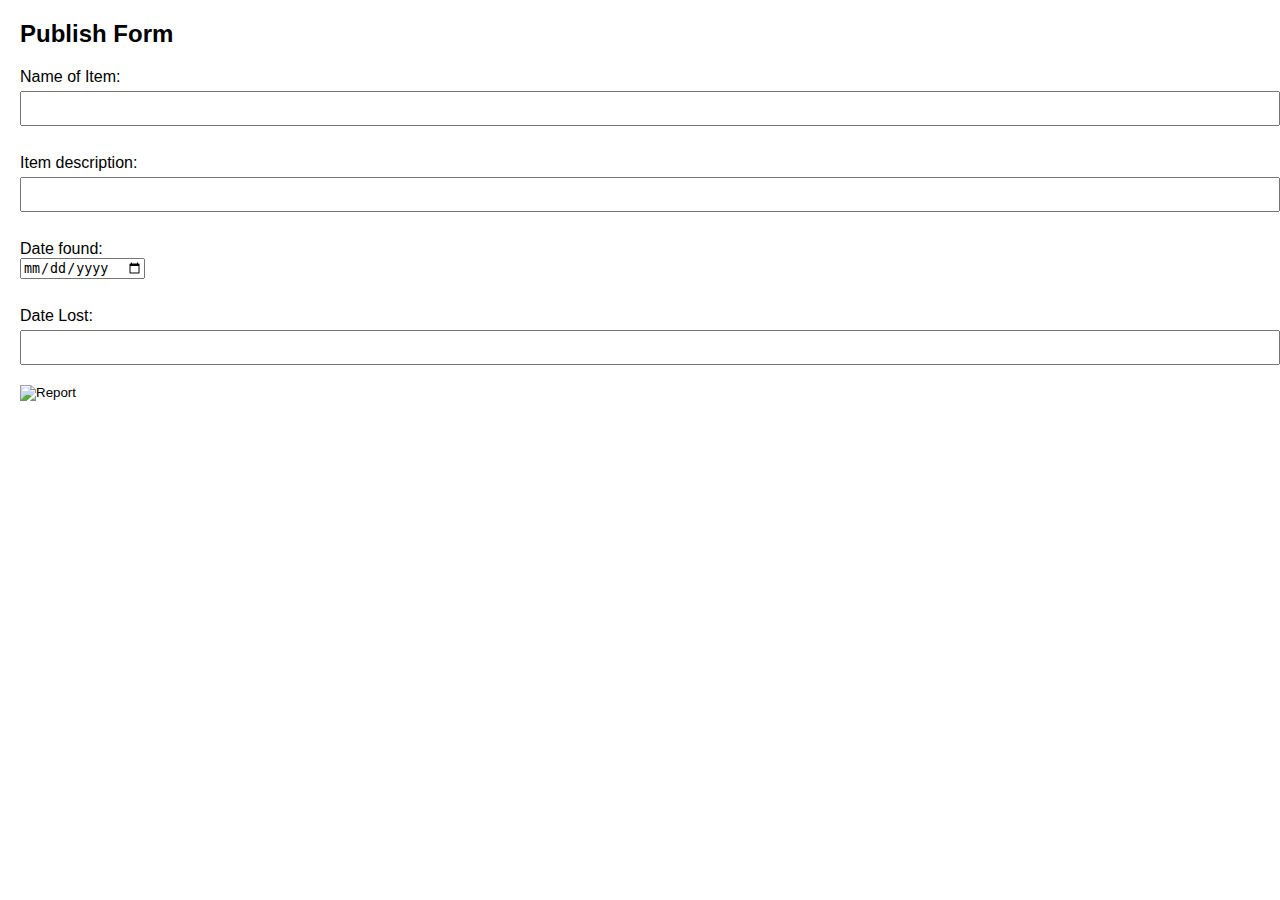
==== templates/publishfind.html @ b129a4e5 "Add files via upload" ====
<!doctype html>
<html lang="en"></html>
<html>
    <head><title>Publish Find</title></head>
    <link rel="stylesheet" href="/static/styles.css">
    <body>
        <h2>Publish Form</h2>
        <form action="{{ url_for('publishedfind') }}" method="POST">
        <label for="item_name">Name of Item:</label>
        <input type="text" id="item_name" name="item_name" required><br><br>

        <label for="item_description">Item description:</label>
        <input type="text" id="item_description" name="item_description" required><br><br>

        <label for="found_date">Date found:</label>
        <input type="date" id="found_date" name="found_date" required><br><br>

        <label for="found_location">Date Lost:</label>
        <input type="text" id="found_location" name="found_location" required><br><br>

        <input type="image" src="https://d1xsi6mgo67kia.cloudfront.net/uploads/2023/03/report.jpg" height="80px" width="90px" alt="Report">

        <!--<button type="submit">Submit</button>-->
    </form>
    </body>
</html>
---- static/styles.css ----
body {
    font-family: Arial, sans-serif;
    margin: 20px;
}

  table,
    td,
    th {
        border: 1.5px solid blue;
    }

h1 {
    color: #333;
}

form {
    margin-bottom: 20px;
}

label {
    display: block;
    margin-top: 10px;
}

input[type="text"] {
    width: 100%;
    padding: 8px;
    margin-top: 5px;
}

button {
    margin-top: 10px;
    padding: 10px 20px;
    background-color: #007bff;
    color: #fff;
    border: none;
    cursor: pointer;
}

button:hover {
    background-color: #0056b3;
}

a {
    display: inline-block;
    margin-top: 10px;
    color: #007bff;
    text-decoration: none;
}

a:hover {
    text-decoration: underline;
}

ul {
    list-style-type: none;
    padding: 0;
}

li {
    margin: 5px 0;
}
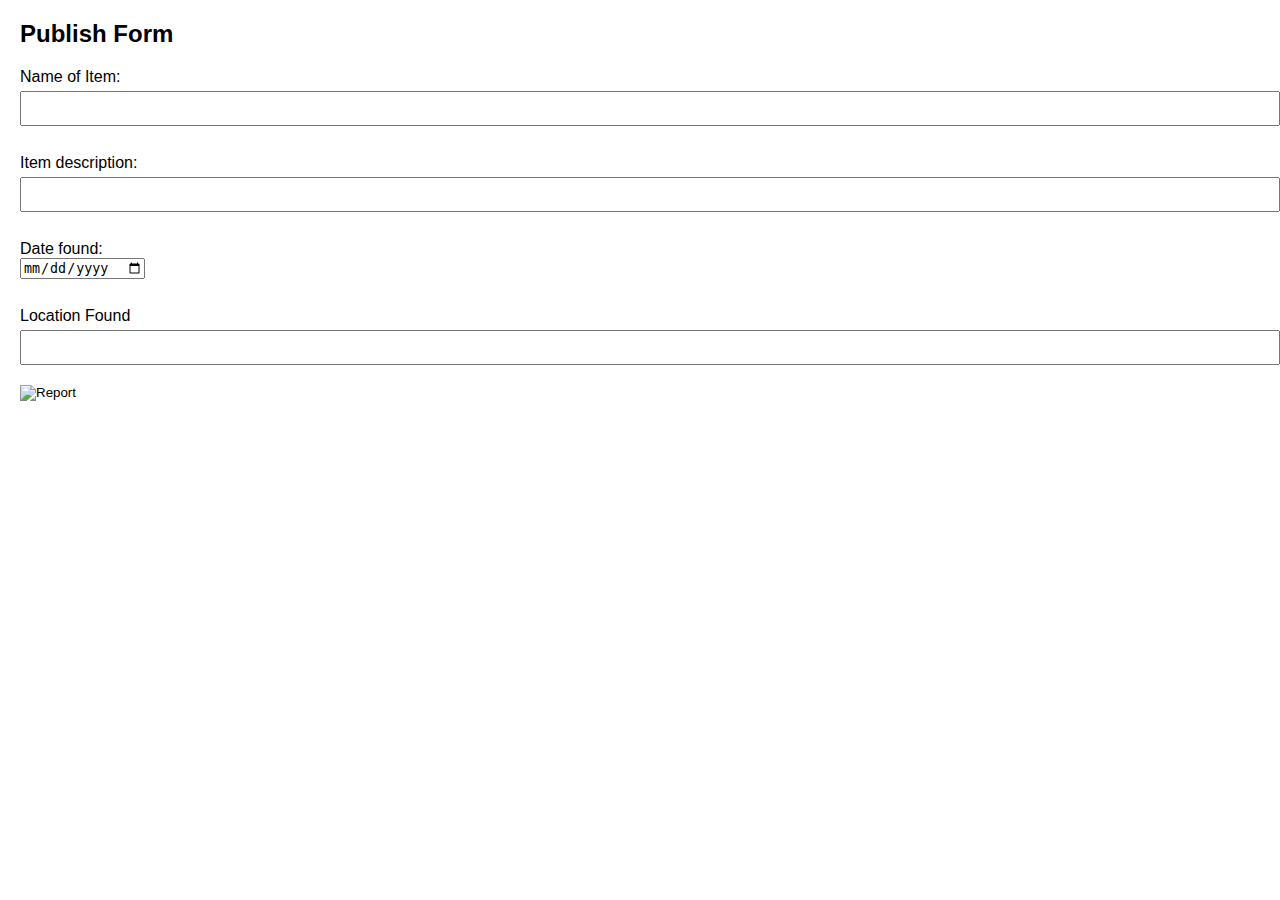
==== commit 39d9d02f: "Update publishfind.html" ====
--- a/templates/publishfind.html
+++ b/templates/publishfind.html
@@ -15,7 +15,7 @@
         <label for="found_date">Date found:</label>
         <input type="date" id="found_date" name="found_date" required><br><br>
 
-        <label for="found_location">Date Lost:</label>
+        <label for="found_location">Location Found</label>
         <input type="text" id="found_location" name="found_location" required><br><br>
 
         <input type="image" src="https://d1xsi6mgo67kia.cloudfront.net/uploads/2023/03/report.jpg" height="80px" width="90px" alt="Report">
@@ -23,4 +23,4 @@
         <!--<button type="submit">Submit</button>-->
     </form>
     </body>
-</html>+</html>
